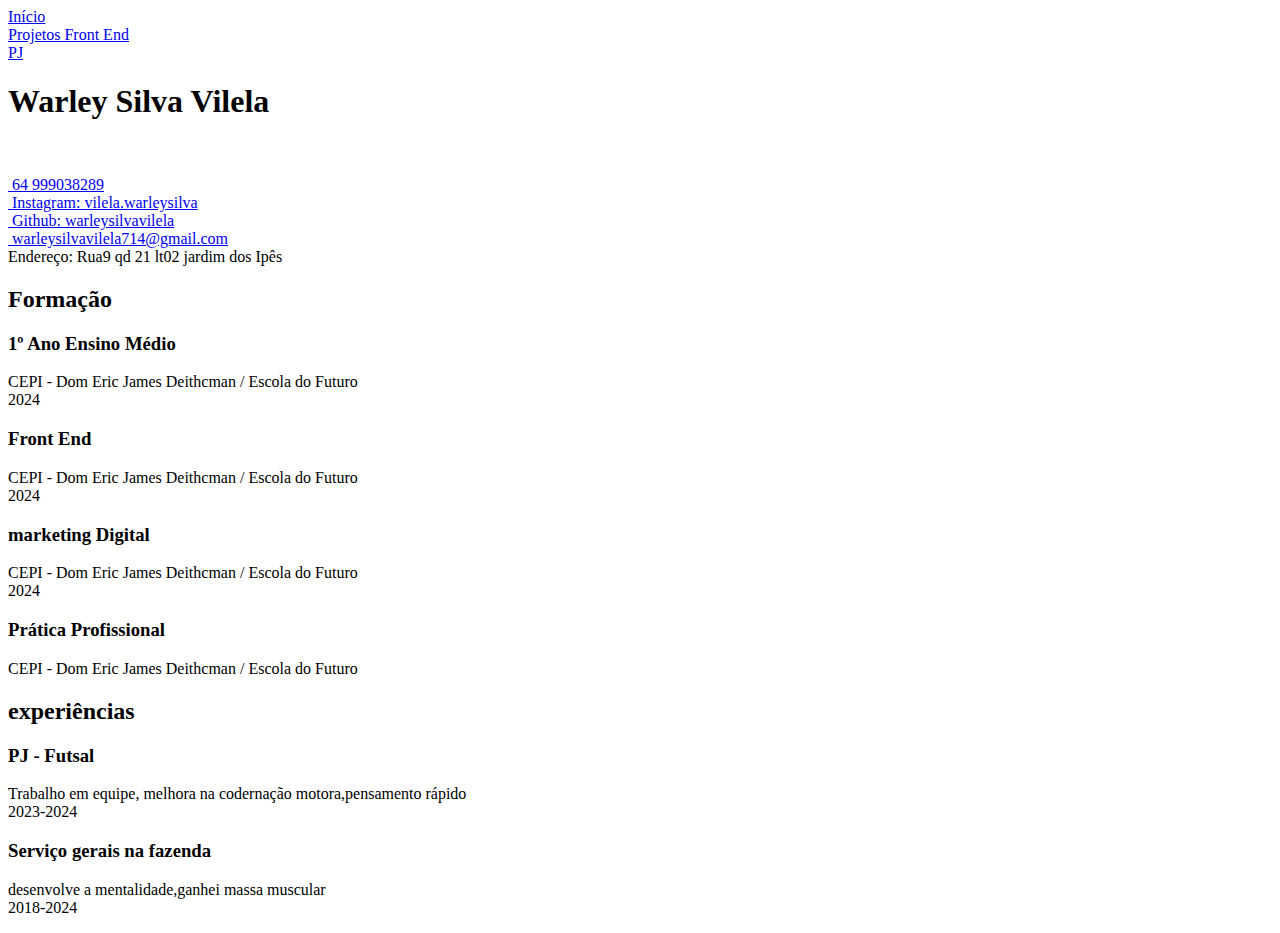
==== index.html @ 39860121 "Add files via upload" ====
<!DOCTYPE html>
<html lang="pt-br">

<head>
    <meta charset="UTF-8">
    <meta name="viewport" content="width=device-width, initial-scale=1.0">
    <title>warley silva vilela</title>
    <link rel="shortcut icon" href="imagens/will smith.jpg" type="image/x-icon">
    <link rel="stylesheet" href="css/menu.css">
    <link rel="stylesheet" href="css/card.css">
    <link rel="stylesheet" href="css/texto.css">
</head>

<body>
    <div id="conteudo">
        <div id="nav">
            <nav>
                <a href="index.html">
                    <div class="menu">Início</div>
                </a>
                <a href="Projetos.html">
                    <div class="menu">Projetos Front End</div>
                </a>
                <a href="pj.html">
                    <div class="menu">PJ</div>
                </a>

            </nav>
        </div>
        <div id="pessoal">
            <div id="foto"></div>
            <div id="dados">
                <h1>Warley Silva Vilela</h1>
                <img src="imagens/Eu.jpeg" width="100px" alt="">
                <p id="contato">
                   <a target="_blank" id="whatsApp" href="https://wa.me/64999038289/?text='Gostei do seu currículo'"> 
                    <img src="/imagens/whatsapp.jpg" alt="" width="20px">
                     64 999038289 <br>
                </a>
                    <a href="https://www.instagram.com/vilela.warleysilva" target="_blank" id="instagram">
                        <img src="/imagens/instagram.webp" alt="" width="20px">
                        Instagram: vilela.warleysilva <br></a>
                    
                    <a href="https://www.github.com/warleysilvavilela " target="_blank" id=github>
                        <img src="/imagens/Github.jpg" alt="" width="20px"> 
                        Github: warleysilvavilela
                </a><br>
                  <a href="malito:warleysilvavilela714@gmail.com" target="_blank" id="mail">
                    <img src="/imagens/Mail.png" alt="" width="20px">
                    warleysilvavilela714@gmail.com
                  </a><br>
                   
                    Endereço: Rua9 qd 21 lt02 jardim dos Ipês
                </p>
            </div>
        </div>
        <div id="formacao" class="flexivel">
            <h2>Formação</h2>
            <div class="card">
                <h3>1º Ano Ensino Médio</h3>
                <p>CEPI - Dom Eric James Deithcman / Escola do Futuro<br>
                    2024
                </p>
            </div>
            <div class="card">
                <h3>Front End</h3>
                <p>CEPI - Dom Eric James Deithcman / Escola do Futuro<br>
                    2024
                </p>
            </div>
            <div class="card">
                <h3>marketing Digital</h3>
                <p>CEPI - Dom Eric James Deithcman / Escola do Futuro<br>
                    2024
                </p>
            </div>
            <div class="card">
            <h3>Prática Profissional</h3>
            <p>CEPI - Dom Eric James Deithcman / Escola do Futuro<br>
    </div>
    <div id="experiencias">
        <h2>experiências</h2>
        <div class="card">
            <h3>PJ - Futsal</h3>
            <p>Trabalho em equipe, melhora na codernação motora,pensamento rápido <br>
                2023-2024 </p>
        </div>
        <div class="card">
            <h3>Serviço gerais na fazenda</h3>
            <p>desenvolve a mentalidade,ganhei massa muscular <br>
                2018-2024 </p>
        </div>
    </div>
    </div>
</body>

</html>
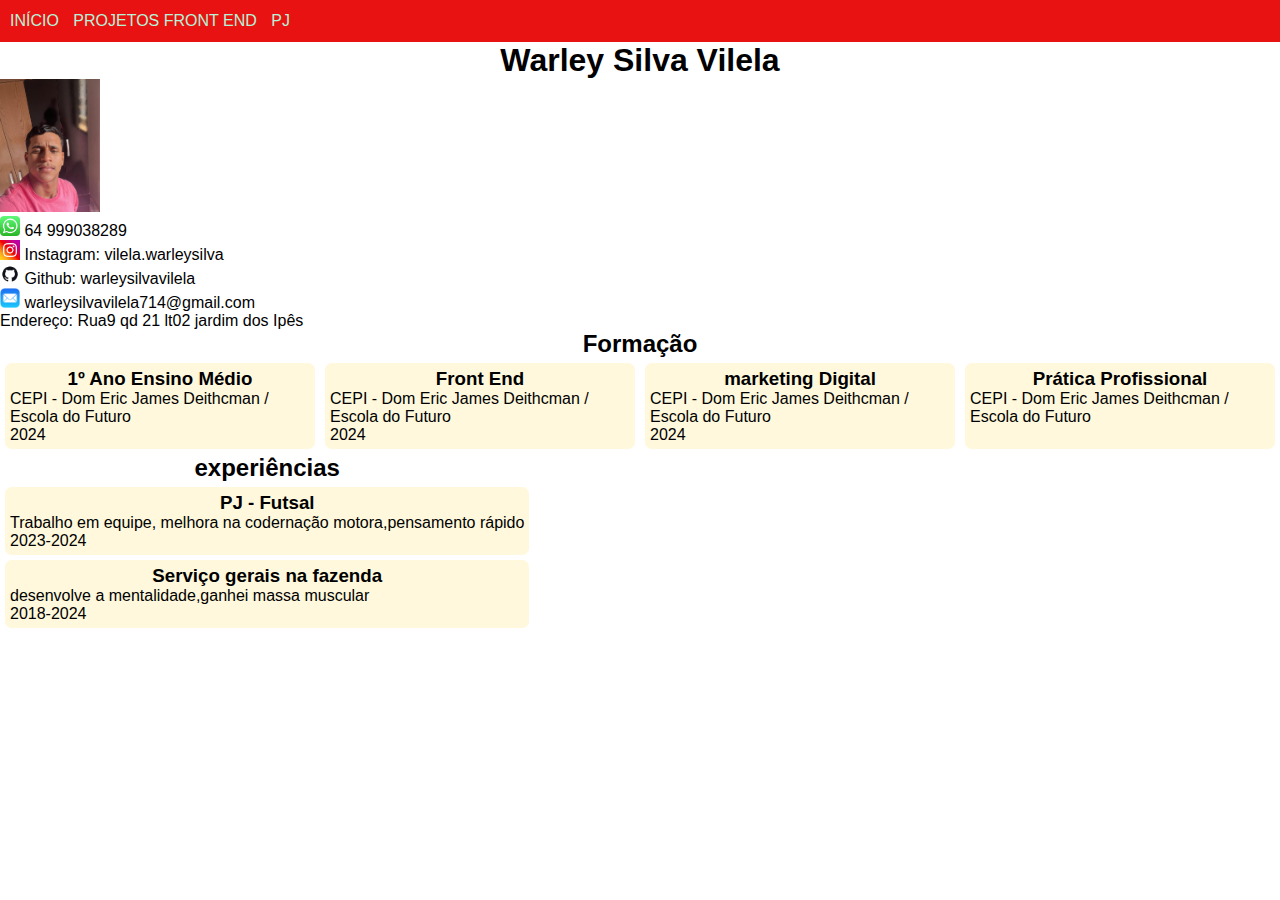
==== commit 01012127: "Update index.html" ====
--- a/index.html
+++ b/index.html
@@ -5,10 +5,10 @@
     <meta charset="UTF-8">
     <meta name="viewport" content="width=device-width, initial-scale=1.0">
     <title>warley silva vilela</title>
-    <link rel="shortcut icon" href="imagens/will smith.jpg" type="image/x-icon">
-    <link rel="stylesheet" href="css/menu.css">
-    <link rel="stylesheet" href="css/card.css">
-    <link rel="stylesheet" href="css/texto.css">
+    <link rel="shortcut icon" href="will smith.jpg" type="image/x-icon">
+    <link rel="stylesheet" href="menu.css">
+    <link rel="stylesheet" href="card.css">
+    <link rel="stylesheet" href="texto.css">
 </head>
 
 <body>
@@ -31,22 +31,22 @@
             <div id="foto"></div>
             <div id="dados">
                 <h1>Warley Silva Vilela</h1>
-                <img src="imagens/Eu.jpeg" width="100px" alt="">
+                <img src="Eu.jpeg" width="100px" alt="">
                 <p id="contato">
                    <a target="_blank" id="whatsApp" href="https://wa.me/64999038289/?text='Gostei do seu currículo'"> 
-                    <img src="/imagens/whatsapp.jpg" alt="" width="20px">
+                    <img src="/whatsapp.jpg" alt="" width="20px">
                      64 999038289 <br>
                 </a>
                     <a href="https://www.instagram.com/vilela.warleysilva" target="_blank" id="instagram">
-                        <img src="/imagens/instagram.webp" alt="" width="20px">
+                        <img src="/instagram.webp" alt="" width="20px">
                         Instagram: vilela.warleysilva <br></a>
                     
                     <a href="https://www.github.com/warleysilvavilela " target="_blank" id=github>
-                        <img src="/imagens/Github.jpg" alt="" width="20px"> 
+                        <img src="/Github.jpg" alt="" width="20px"> 
                         Github: warleysilvavilela
                 </a><br>
                   <a href="malito:warleysilvavilela714@gmail.com" target="_blank" id="mail">
-                    <img src="/imagens/Mail.png" alt="" width="20px">
+                    <img src="/Mail.png" alt="" width="20px">
                     warleysilvavilela714@gmail.com
                   </a><br>
                    
@@ -94,4 +94,4 @@
     </div>
 </body>
 
-</html>+</html>
--- a/menu.css
+++ b/menu.css
@@ -0,0 +1,27 @@
+*{
+    margin: 0;
+    padding: 0;
+}
+#nav{
+    background-color: rgb(232, 18, 18);
+    width: 100%;
+    display: flex;
+    flex-wrap: wrap;
+    padding: 12px 0px 12px 5px;
+}
+.menu{
+    display: inline;
+    margin: 5px;
+    text-transform: uppercase;
+    color: rgb(179, 244, 217);
+    transition: 1s;
+}
+.menu:hover{
+    color:blueviolet;
+    background-color:orange;
+    border-radius: 5pt;
+    transition: 1s;
+}
+a{
+    text-decoration: none;
+}--- a/card.css
+++ b/card.css
@@ -0,0 +1,17 @@
+.flexivel{
+    display:flex;
+    flex-wrap: wrap;
+}
+.card{
+    flex: 1 1 200px;
+    background-color: cornsilk;
+    border-radius: 5pt;
+    margin: 5px;
+    padding: 5px;
+}
+.card:hover{
+    flex: 1 1 300px;
+    background-color: rgb(228, 3, 3);
+    transition: 1s;
+    color: hwb(0 68% 0% / 0.997);
+}--- a/texto.css
+++ b/texto.css
@@ -0,0 +1,41 @@
+h1, h2, h3, p, a{
+    color: black;
+    font-family: 'Franklin Gothic Medium', 'Arial Narrow', Arial, sans-serif;
+}
+h1, h2, h3{
+    width: 100%;
+    text-align: center;
+}
+#whatsApp:hover{
+    background-image: linear-gradient(to right,green, lime);
+    border-radius: 20pt;
+    padding: 10px;
+    transition: 1s;
+}
+#whatsApp{
+    transition: 1s;
+}
+#instagram:hover{
+   background-image: linear-gradient(to right,purple, pink, orange);
+  border-radius: 20pt ;
+  padding: 10px;
+  transition: 1s;
+}
+#instagram{transition: 1s;}
+#github:hover{
+    background-color:dimgray;
+    color: white;
+    border-radius: 20pt;
+    padding:10px ;
+    transition: 1s;
+}
+#mail:hover{
+background-image: linear-gradient(
+    45deg,
+ cyan,
+ aquamarine ,
+ blue) ;
+border-radius: 10pt;
+padding: 10px;
+transition: 1s;
+}